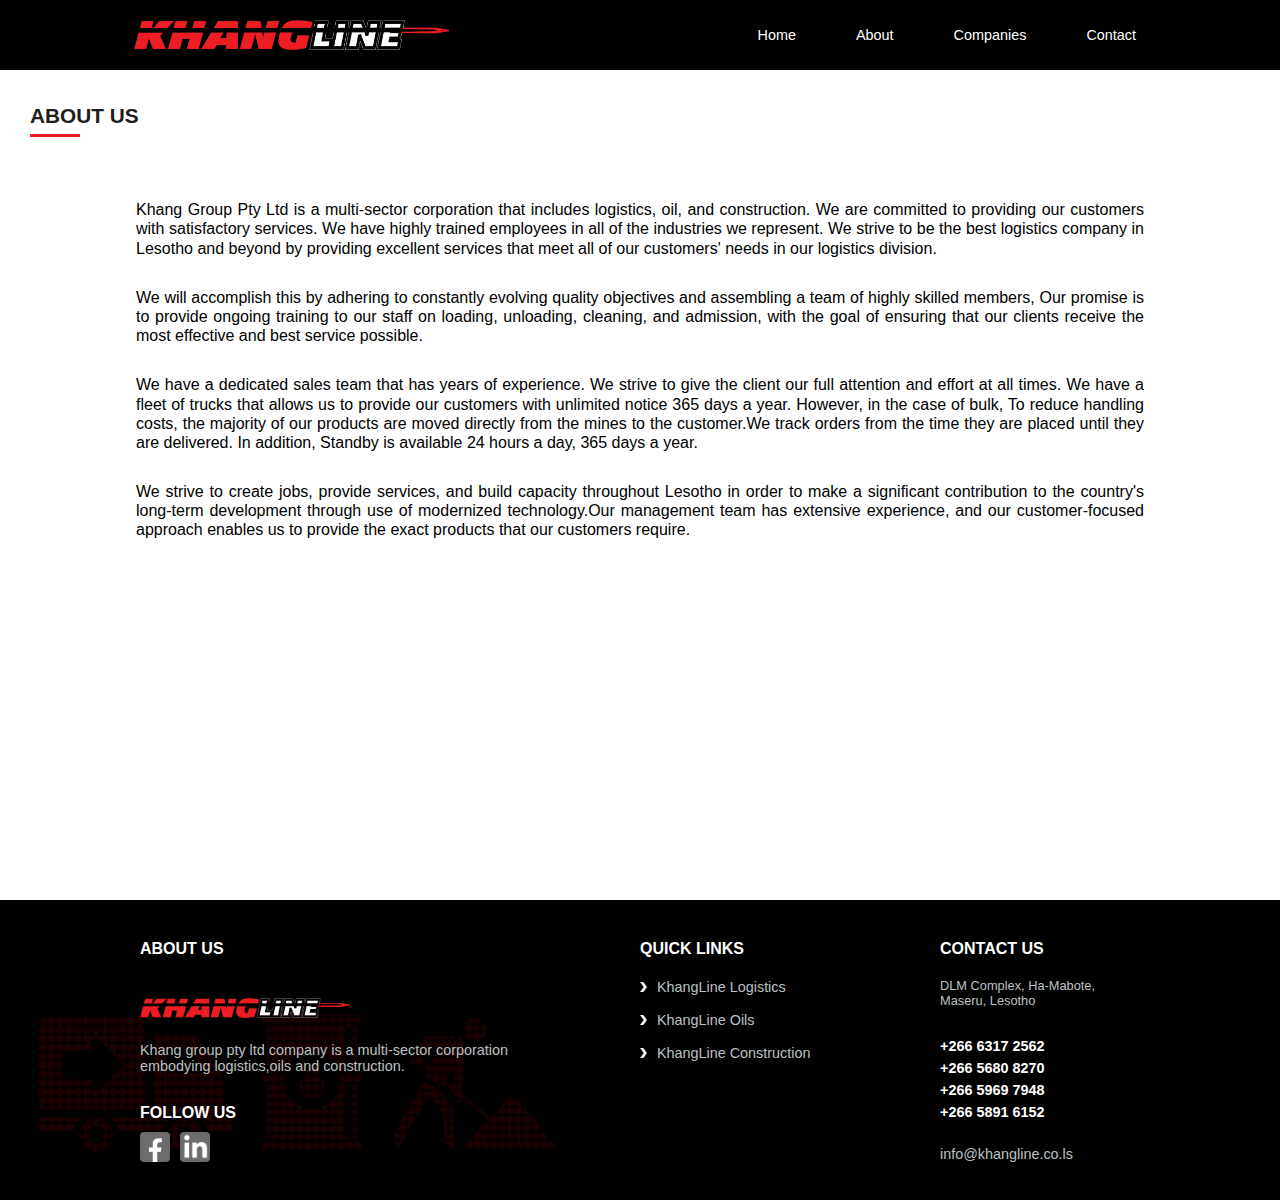
==== about.html @ 9c488d55 "first commit" ====
<!DOCTYPE html>
<html lang="en">

<head>
    <meta charset="UTF-8" />
    <meta http-equiv="X-UA-Compatible" content="IE=edge" />
    <meta name="viewport" content="width=device-width, initial-scale=1.0" />
    <link rel="stylesheet" href="style.css" />
    <link rel="stylesheet" href="css/footer.css">
    <link rel="stylesheet" href="css/nav.css">
    <link rel="stylesheet" href="css/about.css">
    <title>About</title>
</head>

<body>
  <!--header start-->
    <header>
        <nav id="menu">
            <img src="./images/logowhite.png" alt="">
            <ul id="toggle_links">
                <li><a href="index.html">Home</a></li>
                <li><a href="about.html">About</a></li>
                <li><button class="a">Companies</button>
                    <ul class="drop-down">
                        <li><a href="companies/khangline_logistics.html">KhangLine Logistics</a></li>
                        <li><a href="companies/khangline_oil.html">KhangLine Oil</a></li>
                        <li><a href="companies/khangline_construction.html">KhangLine Construction</a></li>
                    </ul>
                </li>

                <li><a href="contact.html">Contact</a></li>
            </ul>
            <button id="toggle-btn" onclick="menu_pop()">
                <div class="icon-bar"></div>
                <div class="icon-bar"></div>
                <div class="icon-bar"></div>
            </button>
            <button id="close-btn" onclick="menu_close()">
                &times;
            </button>
        </nav>
    </header>
    <div class="progress-bar">
      <div class="filled"></div>
    </div>
    <!--header end-->
    <main>
        <section class="body">
            <div class="head">
                <h1>ABOUT US</h1>
                <div class="line"></div>
            </div>

            <div class="content">
                <p>Khang Group Pty Ltd is a multi-sector corporation that includes logistics, oil, and construction. 
                    We are committed to providing our customers with satisfactory services. We have highly trained employees 
                    in all of the industries we represent. We strive to be the best logistics company in Lesotho and beyond by 
                    providing excellent services that meet all of our customers' needs in our logistics division. 
                </p>
                <p>
                    We will accomplish this by adhering to constantly evolving quality objectives and assembling a team of highly 
                    skilled members, Our promise is to provide ongoing training to our staff on loading, unloading, cleaning, and 
                    admission, with the goal of ensuring that our clients receive the most effective and best service possible.
                </p>
                <p>
                    We have a dedicated sales team that has years of experience. We strive to give the client our full attention and 
                    effort at all times. We have a fleet of trucks that allows us to provide our customers with unlimited notice 365 days 
                    a year. However, in the case of bulk, To reduce handling costs, the majority of our products are moved directly from 
                    the mines to the customer.We track orders from the time they are placed until they are delivered. In addition, 
                    Standby is available 24 hours a day, 365 days a year.
                </p>

                <p>
                    We strive to create jobs, provide services, and build capacity throughout Lesotho in order to make a significant 
                    contribution to the country's long-term development through use of modernized technology.Our management team has 
                    extensive experience, and our customer-focused approach enables us to provide the exact products that our customers require.

                </p>
            </div>
        </section>
    </main>

    <!--footer start-->
    <footer>
        <div class="footer-left">
          <h1>ABOUT US</h1>
          <img src="./images/logowhite.png" alt="logo">
          <p>Khang group pty ltd company is a multi-sector corporation
             embodying logistics,oils and construction.</p>
             <h1 class="icon-header">FOLLOW US</h1>
             <div class="icons">
              <a href="https://web.facebook.com/profile.php?id=100063864260226"><img src="/images/icons/fb.png" alt="" srcset=""></a>
              <a href="https://ls.linkedin.com/in/khang-line-0b3906196"><img src="/images/icons/in.png" alt="" srcset=""></a>
             </div>
          </div>
  
          <div class="footer-mid">
            <h1>QUICK LINKS</h1>
            <ul>
            <li><img src="./images/icons/list-style.png" alt=""><a href="companies/khangline_logistics.html">KhangLine Logistics</a></li>
            <li><img src="./images/icons/list-style.png" alt=""><a href="companies/khangline_oil.html">KhangLine Oils</a></li>
            <li><img src="./images/icons/list-style.png" alt=""><a href="companies/khangline_construction.html">KhangLine Construction</a></li>
            </ul>
          </div>
  
          <div class="footer-right">
            <h1>CONTACT US</h1>
            <h2>DLM Complex, Ha-Mabote, Maseru, Lesotho</h2>
            <div class="numbers">
              <h3>+266 6317 2562</h3>
              <h3>+266 5680 8270</h3>
              <h3>+266 5969 7948</h3>
              <h3>+266 5891 6152</h3>
            </div>
            <ul>
              <li><a href="mailto:info@khangline.co.ls">info@khangline.co.ls</a></li>
            </ul>
          </div>
        </div>
      </footer>
      <!--footer end-->

    <!--Javascript links-->
    <script src="js/progressbar.js"></script>
</body> 
</html>
---- style.css ----
* {
  padding: 0;
  margin: 0;
  box-sizing: border-box;
}
body {
  font-family: Arial, Helvetica, sans-serif;
  overflow-x: hidden;
  overflow-y: auto;
  scroll-behavior: smooth;
}

::-webkit-scrollbar{
  width: 10px;
}

::-webkit-scrollbar-track{
  background: rgb(0, 0, 0);
}

::-webkit-scrollbar-thumb{
  background-color: darkred;
}

::-webkit-scrollbar-thumb:hover{
  background-color: #ee1d23;
}

.slider {
  width: 100vw;
  height: 100vh;
  position: relative;
  overflow: hidden;
}

.slide {
  position: absolute;
  top: 0;
  left: 0;
  width: 100%;
  height: 100%;
  opacity: 0;
  display: flex;
  align-items: center;
  transition: all 0.5s ease;
}

.current {
  opacity: 1;
}
.slide.current .construction,
.slide.current .oil,
.slide.current .logistics{
  animation: fade_in 0.7s forwards 1s linear;
}

/*slide content*/
.logistics,
.oil,
.construction{
  margin-left: 120px;
  max-width: 550px;
  opacity: 0;
  color: white;
  
}

.heading{
  display: flex;
  flex-direction: column;
}

.heading .line{
  height: 3px;
  width: 100px;
  background-color:#ee1d23 ;
}
.heading h1{
  margin-block-start: 0px;
  margin-block-end: 0px;
  color: #ee1d23;
}



.head{
  margin-top: 50px;
  margin-bottom: 30px;
  display: flex;
  flex-direction: column;
  width: 100%;
  align-items: center;
}

.head h1{
  margin-block-start: 0px;
  margin-block-end: 0px;
  color: #ee1d23;
  font-size: 1.5em;

}

.head .line{
  height: 3px;
  width: 50px;
  background-color:#ee1d23 ;
  margin: 3px 0px;
}

.animate{
  opacity: 1;
  transform: translateY(0);
}

.title{
  display: flex;
  justify-content: flex-start;
  align-items: baseline;
  margin-bottom: 30px;
}

.title .text{
  display: flex;
  align-items: baseline;
}
.title .text img{
  height: 20px;
  width: auto;
  margin-right: 10px;
}
.title .line{
  height: 3px;
  width: 60px;
  margin-left: 10px;
  background-color:#ee1d23 ;
}
.title h1{
  margin-block-start: 0px;
  margin-block-end: 0px;
  color: #ee1d23;
}


.oil h2,
.construction h2,
.logistics h2{
  font-size: 2.4em;
  margin-block-start: 1.6em;
  margin-block-end: 0.5em;
  text-transform: capitalize;
}
.oil p,
.construction p,
.logistics p{
  line-height: 1.5;
  text-align: justify;
}
.p2{
  margin-block-start: 20px;
  margin-block-end: 30px;
}


.oil .button,
.construction .button,
.logistics .button{
  padding: 5px 20px;
  border: #ee1d23 2px solid;
  border-radius: 20px;
  margin-top: 30px;
  color: #ee1d23;
  text-decoration: none;
  cursor: pointer;
}
/*buttons*/

.buttons {
  position: absolute;
  top: 45%;
  left: 0;
  right: 0;
}
.next-btn,
.prev-btn {
  width: 50px;
  height: 50px;
  border-radius: 50%;
  border: 2px solid #f1f1f1;
  color: #f1f1f1;
  font-size: 20px;
  cursor: pointer;
  background: transparent;
  transition: all 0.3s ease;
}
.next-btn {
  position: absolute;
  right: 15px;
}
.prev-btn {
  position: absolute;
  left: 30px;
}
.next-btn:hover,
.prev-btn:hover {
  background: #f1f1f1;
  color: black;
}
/*background images*/

.slide:first-child {
  background: url("images/homepage-logistics1.jpg") no-repeat center center/cover;
}
.slide:nth-child(2) {
  background: url("images/homepage-oil.jpg") no-repeat center center/cover;
}
.slide:nth-child(3) {
  background: url("images/homepage-construction.jpg") no-repeat center center/cover;
}


/*service section*/
.service{
  height: 100vh;
  position: relative;
  overflow: hidden;
  padding: 20px 60px;
}

.service-cards{
  width: 100%;
  height: 80vh;
  display: flex;
  justify-content: center;
  align-items: center;
}


.flip-card-container {
  width: 280px;
  height: 340px;
  margin: 0 10px;
  perspective: 1000px;
}
.flip-card {
  position: relative;
  width: 100%;
  height: 100%;
  transition: transform 1s;
  transform-style: preserve-3d;
}
.flip-card-container:hover .flip-card {
  transform: rotateY(180deg); /* <=>  rotateY(.5turn) */
}
/* Position the front and back side */
.flip-card-front, .flip-card-back {
  position: absolute;
  width: 100%;
  height: 100%;
  -webkit-backface-visibility: hidden; /* Safari */
  backface-visibility: hidden;
  /* border-radius: 0.5rem; */
}
.flip-card-front {
  display: flex;
  justify-content: center;
  align-items: center;
  background-color: #333;
  color: #fff;
  padding: 60px;
  line-height: 1.3;
  text-align: center;
}
.flip-card-back {
  background-color: #ee1d23;
  color: #fff;
  display: flex;
  padding: 20px 0px;
  flex-direction: column;
  align-items: center;
  justify-content: space-between;
  transform: rotateY(180deg);
}

.flip-card-back p {
  text-align: center;
  margin: 1rem;
  margin-top: 0;
  font-size: 1.2rem;
  line-height: 1.5rem;
  margin-block-end: 0em;
}

.flip-card-back .container{
  width: 100%;
  display: flex;
  justify-content: center;
}

.container .button{

  padding: 5px 20px;
  background-color: white;
  border-radius: 20px;
  margin-top: 30px;
  color: #ee1d23;
  text-decoration: none;
  cursor: pointer;
}

.flip-card-front {
  background: url("images/card-construction.jpg") no-repeat center center/cover;
}
.card2 {
  background: url("images/card-logistics.jpg") no-repeat center center/cover;
}
.card3{
  background: url("images/card-oil.jpg") no-repeat center center/cover;
}

a{
  text-decoration: none;
  color: #bcc0c4;
  font-weight: lighter;
  font-size: 0.9em;
  
}

 a:hover{
  color: #ee1d23;
  transition: color 0.3s ease-out;
}

/*responsive*/
@media screen and (max-width: 768px) {
  .service-cards{
    width: 100%;
    height: 100%;
    display: flex;
    flex-direction: column;
    align-items: center;
    gap: 30px;
  }
  .construction,
  .logistics,
  .oil {
    margin-left: 70px;
    margin-right: 30px;
    animation: fade_in 1s forwards 0.1s linear;
  }

  .heading {
    margin-top: 52px;
    margin-bottom: 10px;
    display: flex;
    width: 100vw;
    align-items: center;
    justify-content: center;
  }
  
  .heading .line {
    height: 3px;
    width: 70px;
    background-color: #ee1d23;
  }
  .service{
    height: 100%;
  }
  .head h1{
    font-size: 1em;
  }
  /*buttons*/

.buttons {
  position: absolute;
  top: 45%;
  left: 0;
  right: 0;
}
.next-btn,
.prev-btn {
  width: 30px;
  height: 30px;
  border-radius: 50%;
  border: 2px solid #f1f1f1;
  color: #f1f1f1;
  font-size: 20px;
  cursor: pointer;
  background: transparent;
  transition: all 0.3s ease;
}

.logistics,
.oil,
.construction{
  margin-left:0px;
  margin-right:0px;
  height: auto;
  width: 100vw;
  padding: 10px 15px;
  display: flex;
  flex-direction: column;
  align-items: center;
  opacity: 0;
  color: white;
  text-align: center;
}

.oil p,
.construction p,
.logistics p{
  text-align:center;
  line-height: 1.5;
}

.oil .button,
.construction .button,
.logistics .button{
  padding: 5px 20px;
  border: #ffffff 2px solid;
  border-radius: 20px;
  margin-top: 30px;
  color: #ffffff;
  text-decoration: none;
  cursor: pointer;
}

}

/*animations*/

@keyframes fade_in {
  from{
    opacity: 0;
  }
  to{
    opacity: 1;
  }
}
---- css/footer.css ----
/*footer css*/
footer{
    height: 300px;
    background: url("../images/footer.jpg") no-repeat center center/cover;
    color: white;
    position: relative;
    overflow: hidden;
    padding: 40px 140px;
    display: flex;
    justify-content:space-between;
  }
  
  footer h1{
    font-size: 1em;
    margin-bottom: 20px;
  }
  
  footer h2{
  font-size: 0.8em;
  font-weight: lighter;
  color: #bcc0c4;
  }
  
  footer h3{
    font-stretch: semi-expanded;
    font-size: 0.9em;
    margin-bottom: 6px;
  }
  footer p{
    margin-top: 20px;
    font-size: 0.9em;
    font-weight: lighter;
    color: #bcc0c4;
    margin-bottom: 30px;
    }
  .footer-left{
    width: 40%;
    height: 100%;
  }
  .footer-mid,
  .footer-right
  {
    width: 20%;
    height: 100%;
  }
  
  .footer-left img{
    margin-top: 20px;
    height: 20px;
    width: auto;
  }
  
  .footer-left .icon-header{
    margin-bottom: 0px;
  }
  
  .footer-left .icons{
    display: flex;
    height: 30px;
  }
  .icons a{
    margin-right: 10px;
  }
  .icons a img{
    margin-top: 10px;
    height: 30px;
    width: auto;
  }
  
  .footer-mid ul{
    display: block;
  }
  .footer-mid ul li{
    margin-bottom: 15px;
    list-style: none;
  }
  
  .footer-right h2{
    margin-bottom: 30px;
  }
  
  .footer-right ul{
    display: block;
    margin-block-end: 5px;
  }
  
  .numbers{
    margin: 13px 0px;
  }
  .footer-right ul li{
    margin-top: 25px;
    margin-bottom: 5px;
    list-style: none;
  }
  li img{
    height: 0.6em;
    width: auto;
    margin-right: 10px;
  }


  
/*responsive*/
@media screen and (max-width: 768px) {
  
    footer{
      height: 100%;
      display: block;
      padding: 20px 20px;
    }
  
    .footer-left{
      width: 100%;
      margin-bottom: 40px;
    }
    .footer-left img {
      margin-top: 0px;
      height: 20px;
      width: auto;
    }
  
    footer h1 {
        font-size: 1em;
        margin-top: 30px;
        margin-bottom: 5px;
    }
  
    .footer-mid,
    .footer-right
    {
      width: 100%;
      height: 100%;
      margin-bottom: 30px;
    }
  }
---- css/nav.css ----
header{
    position: fixed;
    width: 100vw;
    height: 70px;
    background-color: rgb(0, 0, 0);
    z-index: 10;
    top: 0;
    color: white;
    display: flex;
    justify-content: center;
}
.progress-bar{
    position: fixed;
    top: 70px;
    z-index: 2;
    width: 100%;
    height: 4px;
}
    
.filled{
    width: 0%;
    height: 100%;
    background: linear-gradient(90deg, darkred , red);
}
    
#menu{
    padding: 0px 70px;
    width: 90%;
    height: 70px;
    display: flex;
    justify-content: space-between;
    align-items: center;
}

#menu #close-btn{
    position: absolute;
    right: 30px;
    font-size: 50px;
    background: transparent;
    color: white;
    display: none;
    border: none;
    margin: 0;
    cursor: pointer;
    transition: display 1s ease-in;
}

#menu #toggle-btn{
    width: 30px;
    height: 20px;
    position: relative;
    background: rgb(0, 0, 0);
    color: black;
    margin: 0;
    display: none;
    flex-direction: column;
    justify-content: space-between;
    border: none;
    cursor: pointer;
    transition: display 1s ease-in-out;
}

#toggle-btn .icon-bar{
    background: white;
    height: 3px;
    width: 100%;
}

#menu img{
    height: 30px;
}

ul{
    display: flex;

}

#menu ul li{
    padding: 10px;
    list-style: none;
    margin-left: 40px;
    position: relative;
}

#menu ul li a{
    text-decoration: none;
    color: white;
    font-size: 0.9em;
}

#menu ul li .a{
    background:none;
    border: none;
    margin: 0;
    font-size: 0.9em;
    cursor: pointer;
    color: white;
}

#menu ul li .a:hover,
#menu ul  li:hover > a{
    color: #ee1d23;
    transition: color 0.1s ease-out;
}
#menu ul  li ul.drop-down{
    position: absolute;
    width: 180px;
    padding-top:10px;
    background-color:black;
    text-align: left;
    visibility: hidden;
    display: block;
    opacity: 0;
    visibility: hidden;
    transition: opacity 0.3s ease-in-out, visibility 0.1s 0.1s linear;
}
#menu ul  li ul.drop-down li{
    margin-left: 0px;
    margin-bottom: 0px;
}
#menu ul  li ul.drop-down li:hover{
    background: #ee1d23;
}
#menu ul  li ul.drop-down li a{
    color: white;
}
#menu ul  li:hover ul.drop-down{
opacity: 1;
display: block;
visibility: visible;
}
#menu ul  li:hover ul.drop-down li a{
    color: white;
    transition: color 0.1s ease-out;
}

#menu ul  li:hover ul.drop-down li a:hover{
    color: white;
}
.drop-down li{
    background-color: black;
    margin-left:0px;
}

/*scroll to top*/
.to-top{
    width: 40px;
    height: 40px;
    position: fixed;
    bottom: 20px;
    right: 40px;
    cursor: pointer;
    opacity: 0;
    transition: bottom 0.1s;
    pointer-events:none;
}

.to-top img{
    width: 100%;
    height: auto;
}


.to-top.active{
    opacity: 1;
    pointer-events: auto;
}

/*responsive*/
@media screen and (max-width: 1024px) {
    header{
        z-index: 10;
    }
    #menu img{
        height: 20px;
    }
    #menu{
        padding: 0px 10px;
    }

    #menu #toggle_links{
        background-color: black;
        display: none;
        position: absolute;
        top: 69px;
        right: 0;
        width: 100%;
        padding: 10px 10px;
        z-index: 8;
        opacity: 0;
        transition: all 1s;
    }
    #menu ul li{
        text-align: left;
        margin-left:0px;
    }
    #menu ul li a{
        color: white;
        font-size: 1em;
    }

    #menu #toggle-btn{
        display: flex;
    }

    #menu ul li ul.drop-down {
        position: relative;
        width: 100%;
        height: 100%;
        padding-top: 10px;
        background-color: black;
        text-align: left;
        display: none;
        opacity: 0;
        transition: all 0.3s ease-in-out 0.1s linear;
    }

    #menu ul  li ul.drop-down li:hover{
        background: #ee1d23;
    }
    #menu ul  li ul.drop-down li:hover a{
        color: white;
    }

    #menu ul li a,
    #menu ul li .a{
        font-size: 1.2em;
    }
}

/*key frames*/

@keyframes toggle_up {
    from{
        top: -69px;
        opacity: 0;
    }

    to{
        top: 69px;
        opacity: 1;
    }
}
---- css/about.css ----
.body{
    width: 100%;
    min-height: 100vh;
    padding: 100px 10px 30px;
    line-height: 1.5;
}

.body .head{
    margin-top:0px;
    padding-left: 20px;
    padding-bottom: 30px;
    display: block;
    width: 100%;
  }

.body .head h1{
    font-size:1.3em;
    color: rgb(30, 30, 30);
  }


.body .head .line{
    height: 3px;
    width: 50px;
    background-color:#ee1d23 ;
    margin: 3px 0px;
  }

  .body .content{
    width: 80%;
    margin: auto;
    text-align: justify;
    line-height: 1.2;
  }

  .body .content p{
    margin-bottom: 30px;
  }



  @media screen and (max-width: 768px) {
  .body .content {
    width: 90%;
  }
}
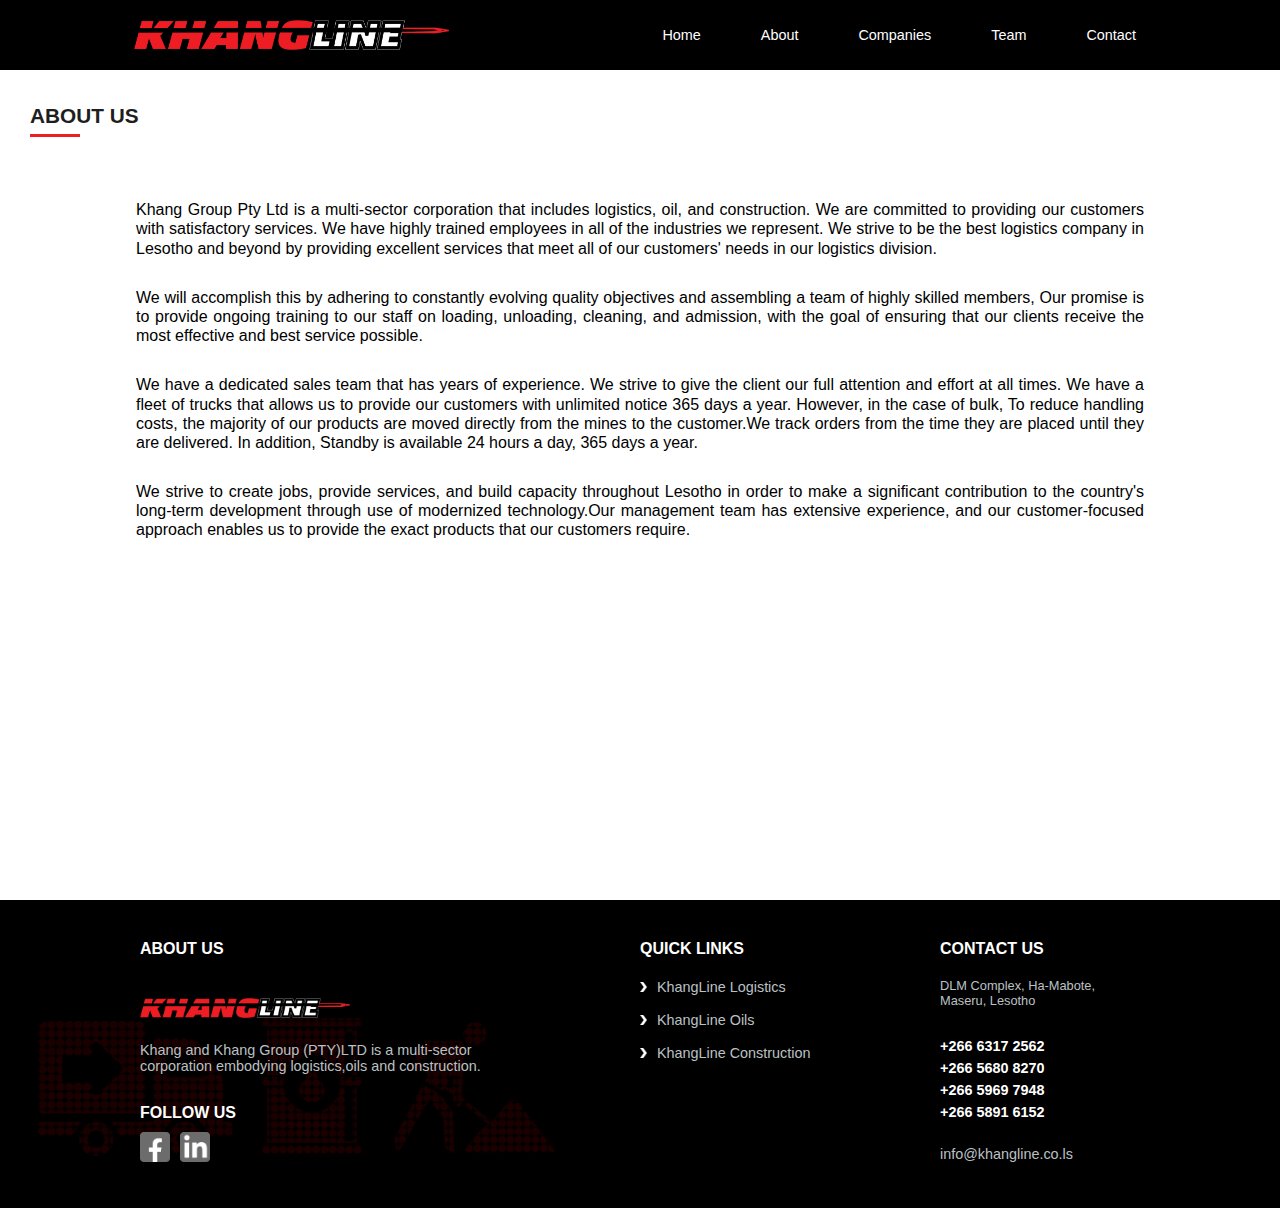
==== commit 40a45f95: "added digital business cards" ====
--- a/about.html
+++ b/about.html
@@ -27,7 +27,7 @@
                         <li><a href="companies/khangline_construction.html">KhangLine Construction</a></li>
                     </ul>
                 </li>
-
+                <li><a href="ourteam.html">Team</a></li>
                 <li><a href="contact.html">Contact</a></li>
             </ul>
             <button id="toggle-btn" onclick="menu_pop()">
@@ -82,41 +82,43 @@
 
     <!--footer start-->
     <footer>
-        <div class="footer-left">
-          <h1>ABOUT US</h1>
-          <img src="./images/logowhite.png" alt="logo">
-          <p>Khang group pty ltd company is a multi-sector corporation
-             embodying logistics,oils and construction.</p>
-             <h1 class="icon-header">FOLLOW US</h1>
-             <div class="icons">
-              <a href="https://web.facebook.com/profile.php?id=100063864260226"><img src="/images/icons/fb.png" alt="" srcset=""></a>
-              <a href="https://ls.linkedin.com/in/khang-line-0b3906196"><img src="/images/icons/in.png" alt="" srcset=""></a>
-             </div>
+        <div class="footerwrapp">
+            <div class="footer-left">
+                <h1>ABOUT US</h1>
+                <img src="./images/logowhite.png" alt="logo">
+                <p>Khang and Khang Group (PTY)LTD is a multi-sector corporation
+                   embodying logistics,oils and construction.</p>
+                   <h1 class="icon-header">FOLLOW US</h1>
+                   <div class="icons">
+                    <a href="https://web.facebook.com/profile.php?id=100063864260226"><img src="/images/icons/fb.png" alt="" srcset=""></a>
+                    <a href="https://ls.linkedin.com/in/khang-line-0b3906196"><img src="/images/icons/in.png" alt="" srcset=""></a>
+                   </div>
+                </div>
+        
+                <div class="footer-mid">
+                  <h1>QUICK LINKS</h1>
+                  <ul>
+                  <li><img src="./images/icons/list-style.png" alt=""><a href="companies/khangline_logistics.html">KhangLine Logistics</a></li>
+                  <li><img src="./images/icons/list-style.png" alt=""><a href="companies/khangline_oil.html">KhangLine Oils</a></li>
+                  <li><img src="./images/icons/list-style.png" alt=""><a href="companies/khangline_construction.html">KhangLine Construction</a></li>
+                  </ul>
+                </div>
+        
+                <div class="footer-right">
+                  <h1>CONTACT US</h1>
+                  <h2>DLM Complex, Ha-Mabote, Maseru, Lesotho</h2>
+                  <div class="numbers">
+                    <h3>+266 6317 2562</h3>
+                    <h3>+266 5680 8270</h3>
+                    <h3>+266 5969 7948</h3>
+                    <h3>+266 5891 6152</h3>
+                  </div>
+                  <ul>
+                    <li><a href="mailto:info@khangline.co.ls">info@khangline.co.ls</a></li>
+                  </ul>
+                </div>
+
           </div>
-  
-          <div class="footer-mid">
-            <h1>QUICK LINKS</h1>
-            <ul>
-            <li><img src="./images/icons/list-style.png" alt=""><a href="companies/khangline_logistics.html">KhangLine Logistics</a></li>
-            <li><img src="./images/icons/list-style.png" alt=""><a href="companies/khangline_oil.html">KhangLine Oils</a></li>
-            <li><img src="./images/icons/list-style.png" alt=""><a href="companies/khangline_construction.html">KhangLine Construction</a></li>
-            </ul>
-          </div>
-  
-          <div class="footer-right">
-            <h1>CONTACT US</h1>
-            <h2>DLM Complex, Ha-Mabote, Maseru, Lesotho</h2>
-            <div class="numbers">
-              <h3>+266 6317 2562</h3>
-              <h3>+266 5680 8270</h3>
-              <h3>+266 5969 7948</h3>
-              <h3>+266 5891 6152</h3>
-            </div>
-            <ul>
-              <li><a href="mailto:info@khangline.co.ls">info@khangline.co.ls</a></li>
-            </ul>
-          </div>
-        </div>
       </footer>
       <!--footer end-->
 
--- a/style.css
+++ b/style.css
@@ -264,6 +264,7 @@
   display: flex;
   justify-content: center;
   align-items: center;
+  text-transform: uppercase;
   background-color: #333;
   color: #fff;
   padding: 60px;
@@ -332,6 +333,9 @@
 
 /*responsive*/
 @media screen and (max-width: 768px) {
+  .slide{
+    justify-content: center;
+  }
   .service-cards{
     width: 100%;
     height: 100%;
--- a/css/footer.css
+++ b/css/footer.css
@@ -1,16 +1,19 @@
 
 /*footer css*/
 footer{
-    height: 300px;
     background: url("../images/footer.jpg") no-repeat center center/cover;
     color: white;
     position: relative;
     overflow: hidden;
-    padding: 40px 140px;
+    padding: 40px 0px 0px;
+  }
+  
+  .footerwrapp{
+    padding: 0px 140px 40px;
     display: flex;
     justify-content:space-between;
   }
-  
+
   footer h1{
     font-size: 1em;
     margin-bottom: 20px;
@@ -99,7 +102,21 @@
     margin-right: 10px;
   }
 
+.copyright{
+  border-top: #bcc0c4 1px solid;
+  display: flex;
+  justify-content: space-between;
+  padding: 10px 140px 0px;
+  align-items: center;
+}
 
+.copyright p span{
+  font-weight: 800;
+
+}
+span a{
+  font-size: 1em;
+}
   
 /*responsive*/
 @media screen and (max-width: 768px) {
@@ -107,9 +124,16 @@
     footer{
       height: 100%;
       display: block;
+      
+    }
+    .footerwrapp{
+      display: block;
       padding: 20px 20px;
     }
-  
+    .copyright{
+      display:block;
+      padding: 10px 20px 0px;
+    }
     .footer-left{
       width: 100%;
       margin-bottom: 40px;
--- a/css/nav.css
+++ b/css/nav.css
@@ -1,7 +1,7 @@
 header{
     position: fixed;
     width: 100vw;
-    height: 70px;
+    min-height: 70px;
     background-color: rgb(0, 0, 0);
     z-index: 10;
     top: 0;
@@ -167,7 +167,7 @@
 }
 
 /*responsive*/
-@media screen and (max-width: 1024px) {
+@media screen and (max-width: 768px) {
     header{
         z-index: 10;
     }
